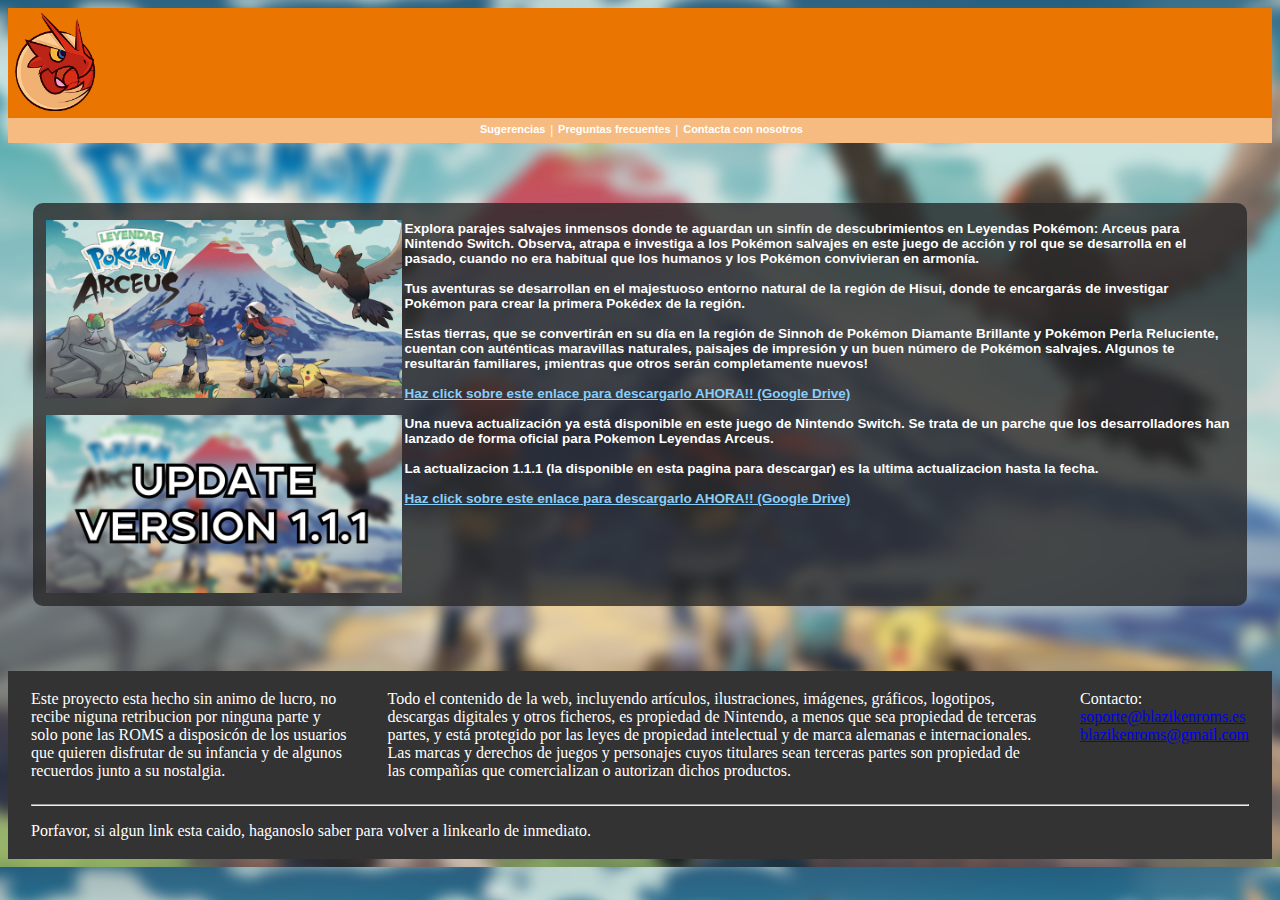
==== arceus.html @ 2897d161 "Add files via upload" ====
<!DOCTYPE html>
<html lang="en">
<head>
    <meta charset="UTF-8">
    <meta http-equiv="X-UA-Compatible" content="IE=edge">
    <meta name="viewport" content="width=device-width, initial-scale=1.0">
    <link rel="stylesheet" href="css/index.css">
    <link rel="shortcut icon" href="images/icono.png" type="image/x-icon">
    <title>BLAZIKEN ROMS</title>
</head>
<body class="arceus">
    <header>
        <!-- <img hidden class="letra" src="images/logo3.png"> -->
        <div class="dropdown">
            <button><a href="./index.html"><img class="logo" src="./images/logo.png"></button></a>
            <div class="dropdown-content">
                <a href="./emuladores.html">Emuladores</a>
                <a href="./romshack.html">Romshacks</a>
                <a href="./pixelmon.html">Pokemon Z-Verse (Proximamente)</a>
            </div>
        </div>
        
    </header>
    <nav>
        <a  href="./sugerencias.html" class="enlaces">Sugerencias</a>
        <label>&nbsp|</label>
        <a href="./frecuentes.html" class="enlaces">Preguntas frecuentes</a>
        <label>&nbsp|</label>
        <a href="./contacto.html" class="enlaces">Contacta con nosotros</a>
    </nav>

    <main class="switch">

        <div class="moto">
            <img class="miti" src="images/arceus.png">
            <label>
                Explora parajes salvajes inmensos donde te aguardan un sinfín de descubrimientos en Leyendas Pokémon: Arceus para Nintendo Switch. Observa, atrapa e investiga a los Pokémon salvajes en este juego de acción y rol que se desarrolla en el pasado, cuando no era habitual que los humanos y los Pokémon convivieran en armonía.<br><br>
                Tus aventuras se desarrollan en el majestuoso entorno natural de la región de Hisui, donde te encargarás de investigar Pokémon para crear la primera Pokédex de la región. <br><br>
                Estas tierras, que se convertirán en su día en la región de Sinnoh de Pokémon Diamante Brillante y Pokémon Perla Reluciente, cuentan con auténticas maravillas naturales, paisajes de impresión y un buen número de Pokémon salvajes. Algunos te resultarán familiares, ¡mientras que otros serán completamente nuevos! <br><br>
                <a target="_blank" href="https://drive.google.com/file/d/1jh3S45FMKBZa1dSgGXoRFCBeTud6yWxy/view?usp=sharing"><b>Haz click sobre este enlace para descargarlo AHORA!! (Google Drive)</b></a>
            </label>
        </div>

        <div class="moto">
            <img class="miti" src="images/arceusup.png">
            <label>
                Una nueva actualización ya está disponible en este juego de Nintendo Switch. Se trata de un parche que los desarrolladores han lanzado de forma oficial para Pokemon Leyendas Arceus. <br><br>
                La actualizacion 1.1.1 (la disponible en esta pagina para descargar) es la ultima actualizacion hasta la fecha. <br><br>
                <a target="_blank" href="https://drive.google.com/file/d/1djAGC7gY73XytDBmP1_FMJJC6Uvtl9rm/view?usp=sharing"><b>Haz click sobre este enlace para descargarlo AHORA!! (Google Drive)</b></a>
            </label>
        </div>
            
        <!-- <div class="moto">
            <img class="miti" src="images/espaescudlc.png">
            <label>
                ¡Las aventuras continúan con el pase de expansión de Pokémon Escudo, que incluye nuevas historias y Pokémon por descubrir, y nuevas Áreas Silvestres para explorar! ¡Incluso podrías encontrarte con Pokémon legendarios, tanto nuevos como viejos conocidos! El pase de expansión contiene dos expansiones. <br><br>
                Aventúrate en una isla gigante situada en las costas de la región de Galar: ¡la Isla de la Armadura! En ella recorrerás playas, bosques, pantanos, cuevas y dunas o lidera una expedición en tierras azotadas por la nieve en las Nieves de la Corona y desentraña el misterio que rodea a Calyrex, que antiguamente reinó sobre esa zona. <br><br>

                <a target="_blank" href="https://drive.google.com/file/d/1MJzyhon4abqvfY1krkFO5il7SUKZNDhB/view?usp=sharing"><b>Haz click sobre este enlace para descargarlo AHORA!!, ambos DLC estan incluidos (Google Drive)</b></a>
            </label>
        </div> -->

    </main>

    <footer>
        <div class="futer">
            <div class="futer2">
                <br>
                <p class="foter">Este proyecto esta hecho sin animo de lucro, no recibe niguna retribucion por ninguna parte y solo pone las ROMS a disposicón de los usuarios que quieren disfrutar de su infancia y de algunos recuerdos junto a su nostalgia.</p>
                <p class="foter">Todo el contenido de la web, incluyendo artículos, ilustraciones, imágenes, gráficos, logotipos, descargas digitales y otros ficheros, es propiedad de Nintendo, a menos que sea propiedad de terceras partes, y está protegido por las leyes de propiedad intelectual y de marca alemanas e internacionales. Las marcas y derechos de juegos y personajes cuyos titulares sean terceras partes son propiedad de las compañías que comercializan o autorizan dichos productos.</p>
                <br>
                <p class="foter">Contacto: <a href="mailto:soporte@blazikenroms.es">soporte@blazikenroms.es</a> <a href="blazikenroms@gmail.com">blazikenroms@gmail.com</a></p>
            </div>
            <hr>
            <div class="futer3">
                <p class="foter">Porfavor, si algun link esta caido, haganoslo saber para volver a linkearlo de inmediato.</p>
            </div>
        </div>
    </footer>

</body>
</html>
---- css/index.css ----
body {
    background-color: black;
}

body.espaescu {
  background-image: url(../images/wallespaescu.png);
  background-size: cover;
  background-position: top;
}

body.puresc {
  background-image: url(../images/wallpuresc.png);
  background-size: cover;
  background-position: top;
}

body.arceus {
  background-image: url(../images/wallarceus.png);
  background-size: cover;
  background-position: top;
}

body.pikaeve {
  background-image: url(../images/wallpikaeve.png);
  background-size: cover;
  background-position: top;
}

body.diaper {
  background-image: url(../images/walldiaper.png);
  background-size: cover;
  background-position: top;
}

header {
    margin: 0px;
    width: 100%;
    height: 110px;
    background-color: #ea7501;
}

nav {
  margin: 0px;
  margin-bottom: 60px;
  width: 100%;
  height: 25px;
  background-color: #f5bb81;
  display: flex;
  justify-content: center ;
}

a.gb {
  margin-top: 100px;
  margin-bottom: 100px;
  display: flex;
  flex-direction: row;
}

a.enlaces {
  text-decoration: none;
  margin-top: 2px;
  margin-left: 10px;
  color: white;
  font-family: Verdana, Geneva, Tahoma, sans-serif;
  font-weight: bolder;
}

a.enlaces:hover {
  color:#004cff;
  text-shadow: 0px 0px 5px rgb(0, 170, 255);
}

.logo {
  width: 82px;
  transition: all 200ms ease-in;
}

.letra {
  width: 400px;
}

.futer {
  background-color: rgb(51, 51, 51);
  color: white;
  padding: 3px;
}

img {
  margin: auto;
  margin-top: 4px;
}

/* DESPLEGABLE */
button {
  height: 100px;
  background-color: #ea7501;
  border: none;
}

.dropdown {
    width: 370px;
    position: relative;
  }
  .dropdown-content {
    display: none;
    position: absolute;
    width: 100%;
    overflow: auto;
    box-shadow: 0px 10px 10px 0px rgba(0,0,0,0.4);
  }
  .dropdown:hover .dropdown-content {
    display: block;
  }
  .dropdown-content a {
    font-weight: bold;
    font-family: Verdana, Geneva, Tahoma, sans-serif;
    padding-top: 300px;
    display: block;
    color: white;
    background-color: #ea7501;
    padding: 5px;
    text-decoration: none;
  }
  .dropdown-content a:hover {
    color: #FFFFFF;
    background-color: #bd0000;
  }

/* OTRAS COSITAS */

p.foter {
  margin-right: 20px;
  margin-left: 20px;
}

hr {
  margin-left: 20px;
  margin-right: 20px;
}

.futer2 {
  display: flex;
  justify-content: center;
}

.gb {
  margin-top: 80px;
  margin-bottom: 80px;
  display: flex;
  flex-direction: row;
  justify-content: space-around;
}

.ns {
  margin-top: 80px;
  margin-bottom: 80px;
  display: flex;
  flex-direction: row;
  justify-content: space-around;
}

.ns .hidde5 {
  width: 0px;
}

.rgb {
  width: 250px;
  transition: all 200ms ease-out;
}

.rgb:hover {
  border-radius: 12px;
  transform: scale(1.1);
  box-shadow: 0px 0px 70px #ff0000;
  transition: all 200ms ease-in;
}

.agb {
  width: 250px;
  transition: all 200ms ease-out;
}

.agb:hover {
  border-radius: 12px;
  transform: scale(1.1);
  box-shadow: 0px 0px 70px #004cff;
  transition: all 200ms ease-in;
}

.amgb {
  width: 250px;
  transition: all 200ms ease-out;
}

.mamgb {
  width: 250px;
  transition: all 200ms ease-out;
}

.amgb:hover {
  border-radius: 12px;
  transform: scale(1.1);
  box-shadow: 0px 0px 70px #eeff00;
  transition: all 200ms ease-in;
}

.mamgb:hover {
  border-radius: 12px;
  transform: scale(1.1);
  box-shadow: 0px 0px 70px #f9ff5a;
  transition: all 200ms ease-in;
}

.vgb {
  width: 250px;
  transition: all 200ms ease-out;
}

.vgb:hover {
  border-radius: 12px;
  transform: scale(1.1);
  box-shadow: 0px 0px 70px #6fff00;
  transition: all 200ms ease-in;
}

.ogb {
  width: 250px;
  transition: all 200ms ease-out;
}

.ogb:hover {
  border-radius: 12px;
  transform: scale(1.1);
  box-shadow: 0px 0px 70px #ffbf00;
  transition: all 200ms ease-in;
}

.pgb {
  width: 250px;
  transition: all 200ms ease-out;
}

.pgb:hover {
  border-radius: 12px;
  transform: scale(1.1);
  box-shadow: 0px 0px 70px #aaa2a2;
  transition: all 200ms ease-in;
}

.cgb {
  width: 250px;
  transition: all 200ms ease-out;
}

.cgb:hover {
  border-radius: 12px;
  transform: scale(1.1);
  box-shadow: 0px 0px 70px #00e1ff;
  transition: all 200ms ease-in;
}

.bgb {
  width: 250px;
  transition: all 200ms ease-out;
}

.bgb:hover {
  border-radius: 12px;
  transform: scale(1.1);
  box-shadow: 0px 0px 70px #0099ff;
  transition: all 200ms ease-in;
}

.ngb {
  width: 250px;
  transition: all 200ms ease-out;
}

.ngb:hover {
  border-radius: 12px;
  transform: scale(1.1);
  box-shadow: 0px 0px 70px #ff7300;
  transition: all 200ms ease-in;
}

.mogb {
  width: 250px;
  transition: all 200ms ease-out;
}

.mogb:hover {
  border-radius: 12px;
  transform: scale(1.1);
  box-shadow: 0px 0px 70px #9d00ff;
  transition: all 200ms ease-in;
}

.nagb {
  width: 250px;
  transition: all 200ms ease-out;
}

.nagb:hover {
  border-radius: 12px;
  transform: scale(1.1);
  box-shadow: 0px 0px 70px #ff7300;
  transition: all 200ms ease-in;
}

.evegb {
  width: 250px;
  transition: all 200ms ease-out;
}

.evegb:hover {
  border-radius: 12px;
  transform: scale(1.1);
  box-shadow: 0px 0px 70px #b65e17;
  transition: all 200ms ease-in;
}

.rosagb {
  width: 250px;
  transition: all 200ms ease-out;
}

.rosagb:hover {
  border-radius: 12px;
  transform: scale(1.1);
  box-shadow: 0px 0px 70px #ff00d9;
  transition: all 200ms ease-in;
}

.hidde1 {
  width: 60px;
}

.hidde2 {
  width: 360px;
}

.hidde3 {
  width: 250px;
}

label {
  margin-left: 6px;
  margin-top: 2px;
  color: white;
  font-weight: bolder;
}

img.blaziken {
  margin-top: 20px;
  width: 95%;
  display: flex;
}

/* CSS EMULADORES */

.emuladores {
  display: flex;
  justify-content: space-evenly;
  margin-bottom: 3%;
}

.hidemula {
  height: 100px;
  width: 100px;
}

/* CSS PAGINAS PARA JUEGOS DE SWITCH */

main.switch {
  padding: 3px;
  border-radius: 10px;
  background-color: rgba(40, 40, 40, 0.799);
  margin: 25px;
  margin-bottom: 65px;
}

.moto { 
  display: flex;
  margin: 10px;
}

.miti {
  width: 30%;
  justify-self: start;
  transition: all 250ms ease-in-out;
}

.miti:hover {
  transform: scale(1.01);
  border-radius: 10px;
  transition: all 250ms ease-in-out;
}

div.moto label {
  margin-top: 5px;
  font-family: Verdana, Geneva, Tahoma, sans-serif;
  font-size: 13.5px
}

div.moto a {
  color: lightskyblue;
}

div.moto a:hover {
  color: #004cff;
}

div.moto a:active {
  color: #ff0000;
}

div.moto a:visited {
  color: lightskyblue;
}

/* RESPONSIVE */
@media screen and (max-width: 1300px) {

a.enlaces {
  margin-top: 5px;
  margin-left: 3px;
  font-size: 11px;
  display: flex;
  flex-direction: row;
  justify-content: space-around;
}

label {
  margin-top: 5px;
  margin-left: 2px;
  margin-right: 2px;
  font-size: 12px;
}

.gb {
  margin-top: 15px;
  flex-direction: column;
}

div.gb img {
  margin-top: 20px;
  width: 250px;
}

div.ns img {
  width: 0px;
}

.hidde1 {
  width: 0px;
}

.hidde2 {
  width: 0px;
}

}

/* SCROLLBAR */
body::-webkit-scrollbar {
  width: 12px;               /* width of the entire scrollbar */
}

body::-webkit-scrollbar-track {
  background: rgba(0, 0, 0, 0.233);        /* color of the tracking area */
}

body::-webkit-scrollbar-thumb {
  background-color: rgb(0, 0, 0);    /* color of the scroll thumb */
  border-radius: 20px;       /* roundness of the scroll thumb */
  border: 3px solid rgb(255, 136, 0);  /* creates padding around scroll thumb */
}
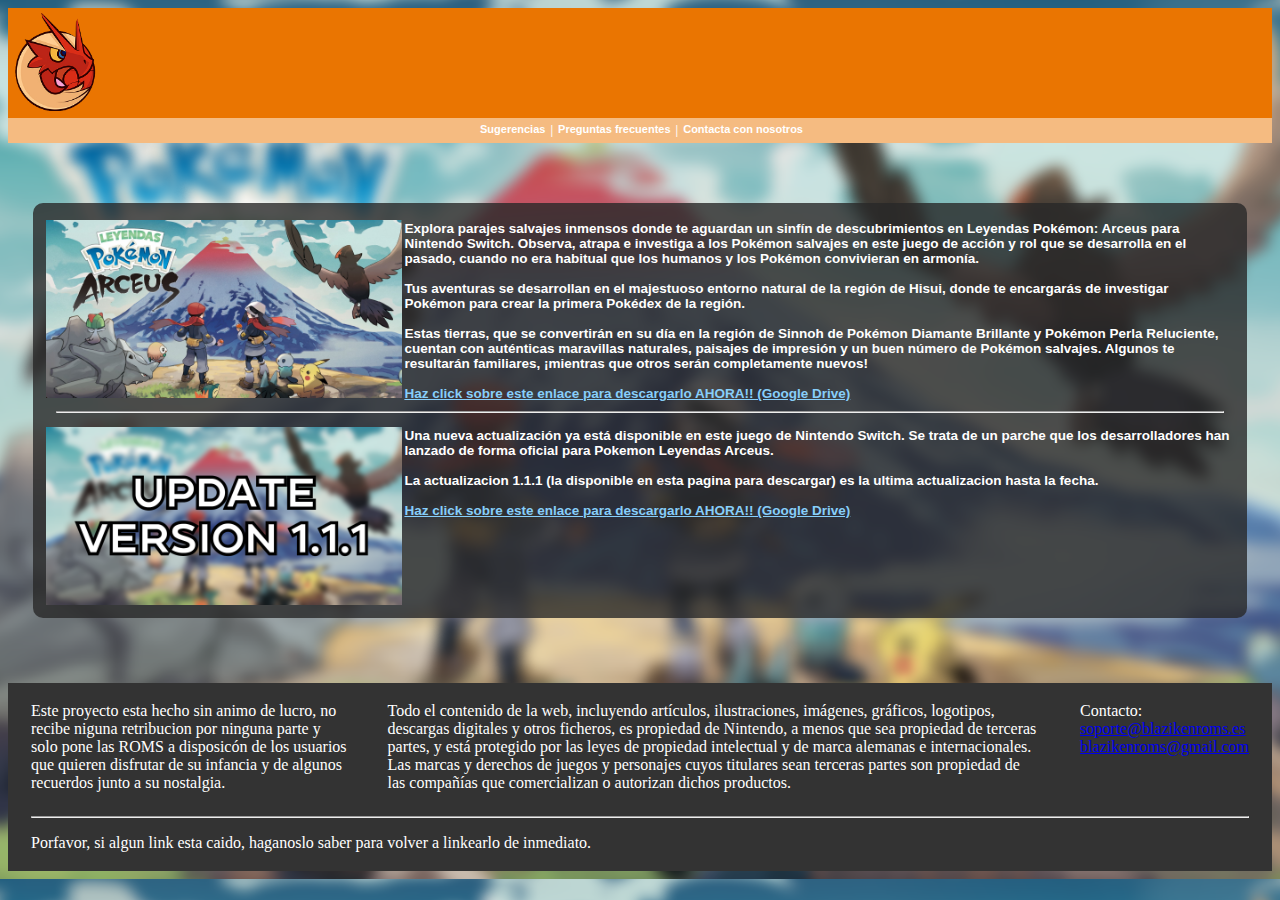
==== commit fc24f09f: "Add files via upload" ====
--- a/arceus.html
+++ b/arceus.html
@@ -40,7 +40,7 @@
                 <a target="_blank" href="https://drive.google.com/file/d/1jh3S45FMKBZa1dSgGXoRFCBeTud6yWxy/view?usp=sharing"><b>Haz click sobre este enlace para descargarlo AHORA!! (Google Drive)</b></a>
             </label>
         </div>
-
+<hr>
         <div class="moto">
             <img class="miti" src="images/arceusup.png">
             <label>
